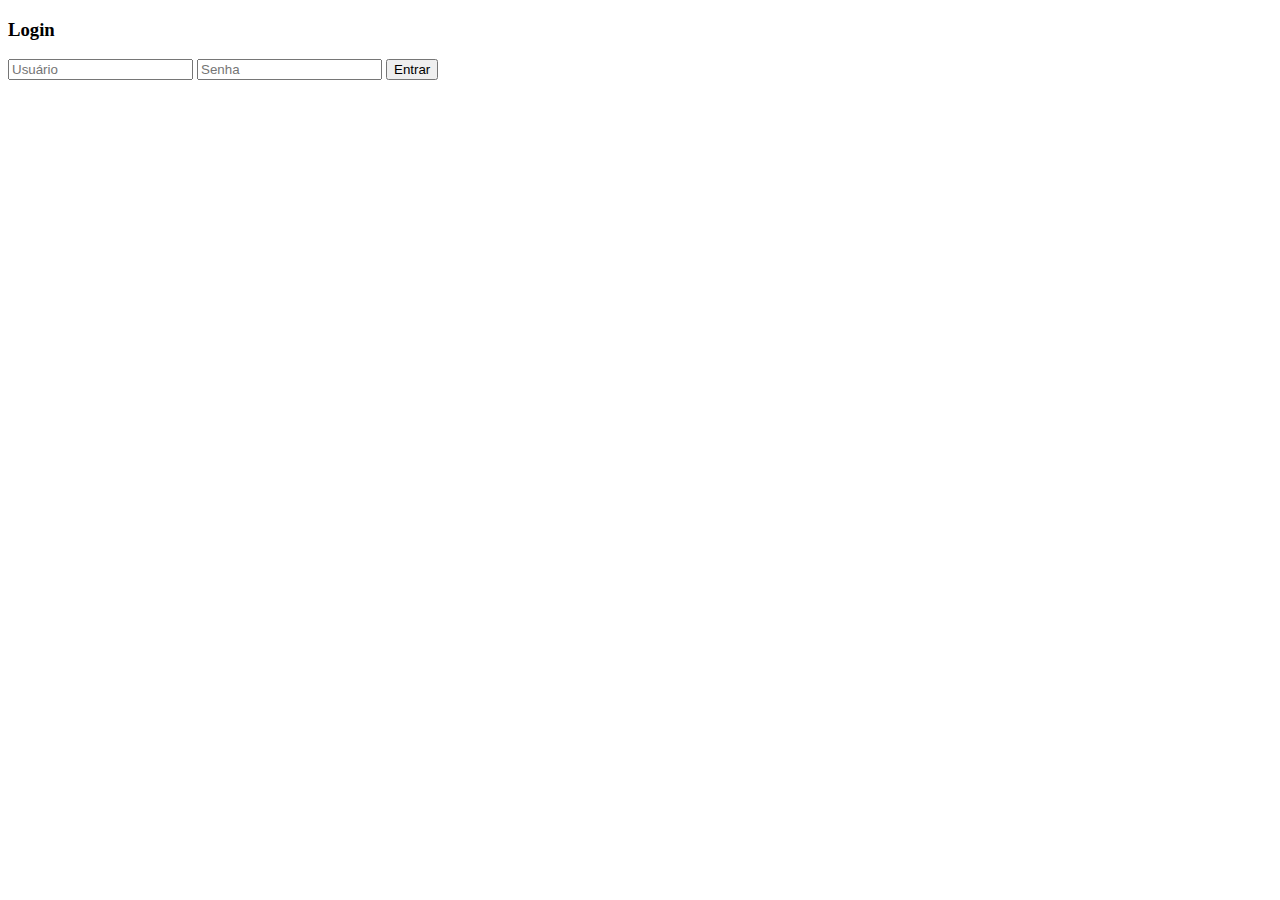
==== index.html @ 198ccaf3 "Subindo tela de login" ====
<!DOCTYPE html>
<html>
  <head>
    <meta charset="UTF-8">
    <meta name="viewport" content="width=device-width, initial-scale=1.0">
    <link rel="stylesheet" href="style.css">
    <title>Login</title>
    <style>
    </style>
  </head>
  <body>
    <form>
      <h3>Login</h3>
      <input type="text" placeholder="Usuário" required />
      <input type="password" placeholder="Senha" required />
      <button type="submit">Entrar</button>
    </form>
  </body>
</html>
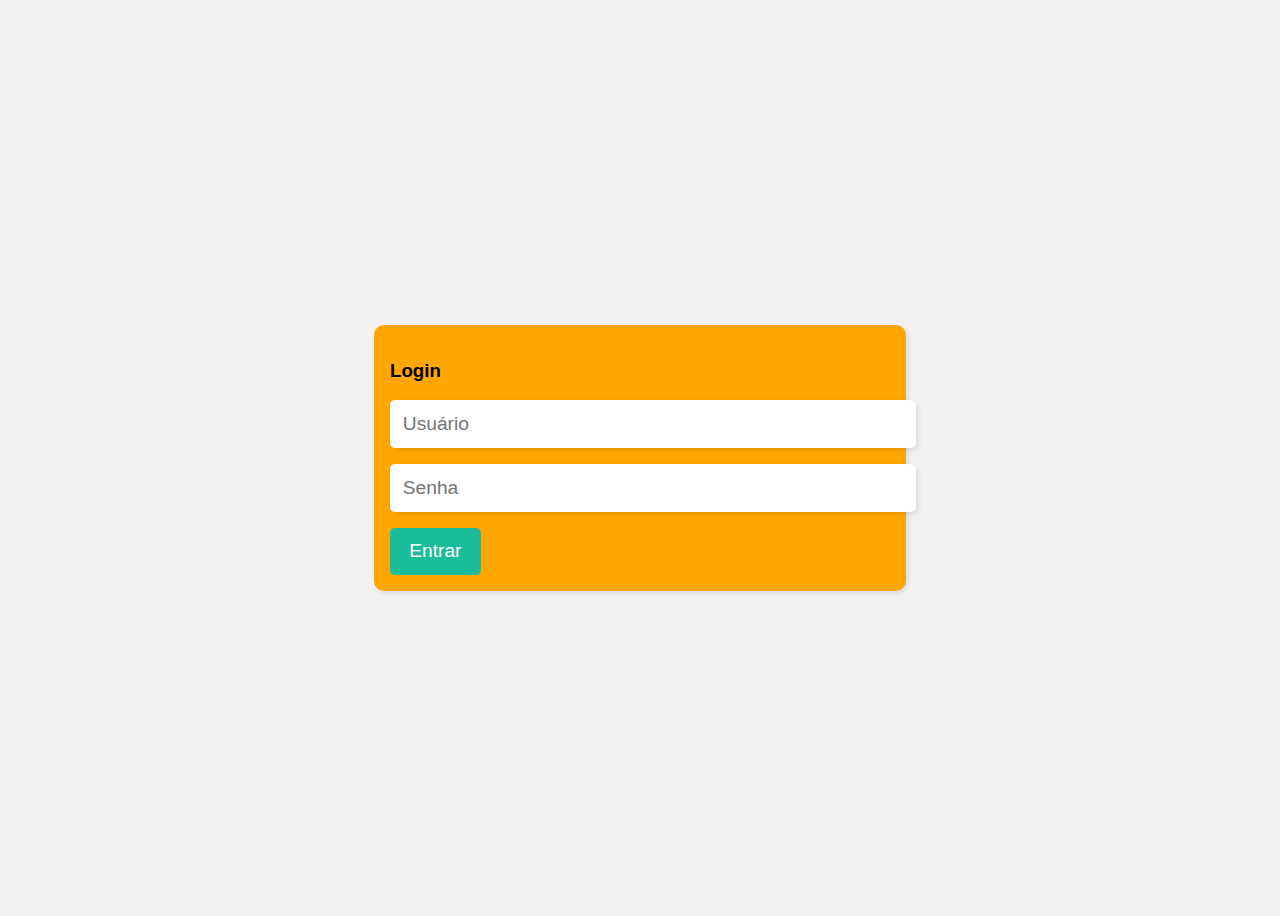
==== commit ad117ded: "Melhorando" ====
--- a/index.html
+++ b/index.html
@@ -5,8 +5,7 @@
     <meta name="viewport" content="width=device-width, initial-scale=1.0">
     <link rel="stylesheet" href="style.css">
     <title>Login</title>
-    <style>
-    </style>
+   
   </head>
   <body>
     <form>
--- a/style.css
+++ b/style.css
@@ -0,0 +1,49 @@
+ /* Estilização geral */
+ body {
+    background-color: #f2f2f2;
+    font-family: Arial, sans-serif;
+    display: flex;
+    justify-content: center;
+    align-items: center;
+    height: 100vh;
+  }
+
+  /* Estilização do formulário */
+  form {
+    background-color: #ffa600;
+    padding: 1rem;
+    border-radius: 10px;
+    box-shadow: 2px 2px 5px rgba(0, 0, 0, 0.1);
+    width: 500px;
+    max-width: 100%;
+  }
+
+  /* Estilização dos inputs */
+  input[type="text"],
+  input[type="password"] {
+    padding: 0.8rem;
+    margin-bottom: 1rem;
+    width: 100%;
+    border: none;
+    border-radius: 5px;
+    font-size: 1.2rem;
+    box-shadow: 2px 2px 5px rgba(0, 0, 0, 0.1);
+  }
+
+  /* Estilização do botão de login */
+  button[type="submit"] {
+    background-color: #1abc9c;
+    color: white;
+    padding: 0.8rem 1.2rem;
+    border: none;
+    border-radius: 5px;
+    font-size: 1.2rem;
+    cursor: pointer;
+  }
+
+  /* Media query para dispositivos móveis */
+  @media (max-width: 500px) {
+    form {
+      width: 90%;
+    }
+  }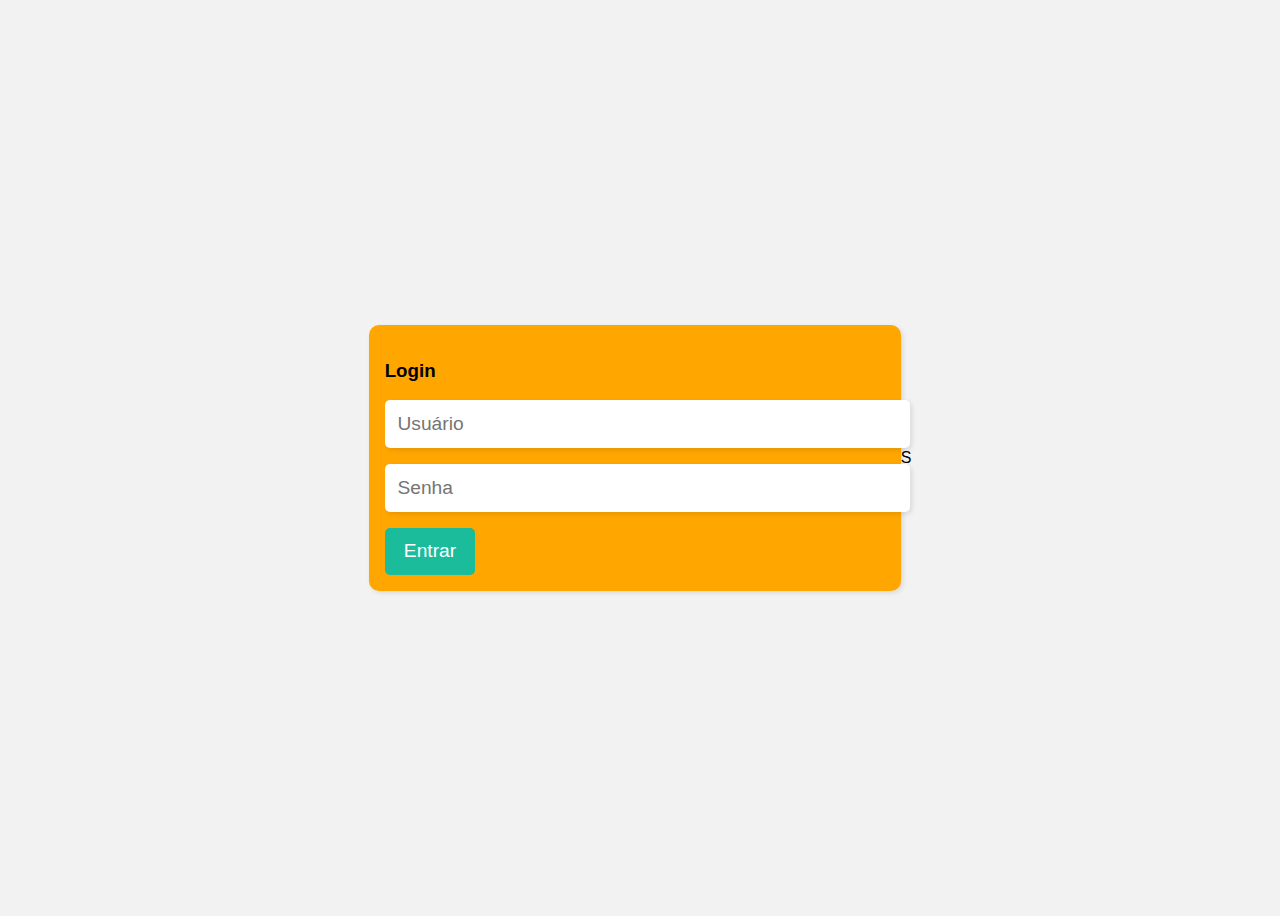
==== commit aff35fe5: "Aplicando a lógica de login" ====
--- a/index.html
+++ b/index.html
@@ -5,14 +5,14 @@
     <meta name="viewport" content="width=device-width, initial-scale=1.0">
     <link rel="stylesheet" href="style.css">
     <title>Login</title>
-   
   </head>
   <body>
     <form>
       <h3>Login</h3>
-      <input type="text" placeholder="Usuário" required />
-      <input type="password" placeholder="Senha" required />
-      <button type="submit">Entrar</button>
+      <input type="text" placeholder="Usuário" id="username" required />
+      <input type="password" placeholder="Senha" id="password" required />
+      <button type="submit" id="submit">Entrar</button>
     </form>
+    <script src="script.js"></script>S
   </body>
-</html>
+</html>--- a/style.css
+++ b/style.css
@@ -1,5 +1,5 @@
- /* Estilização geral */
- body {
+  /* Estilização geral */
+  body {
     background-color: #f2f2f2;
     font-family: Arial, sans-serif;
     display: flex;
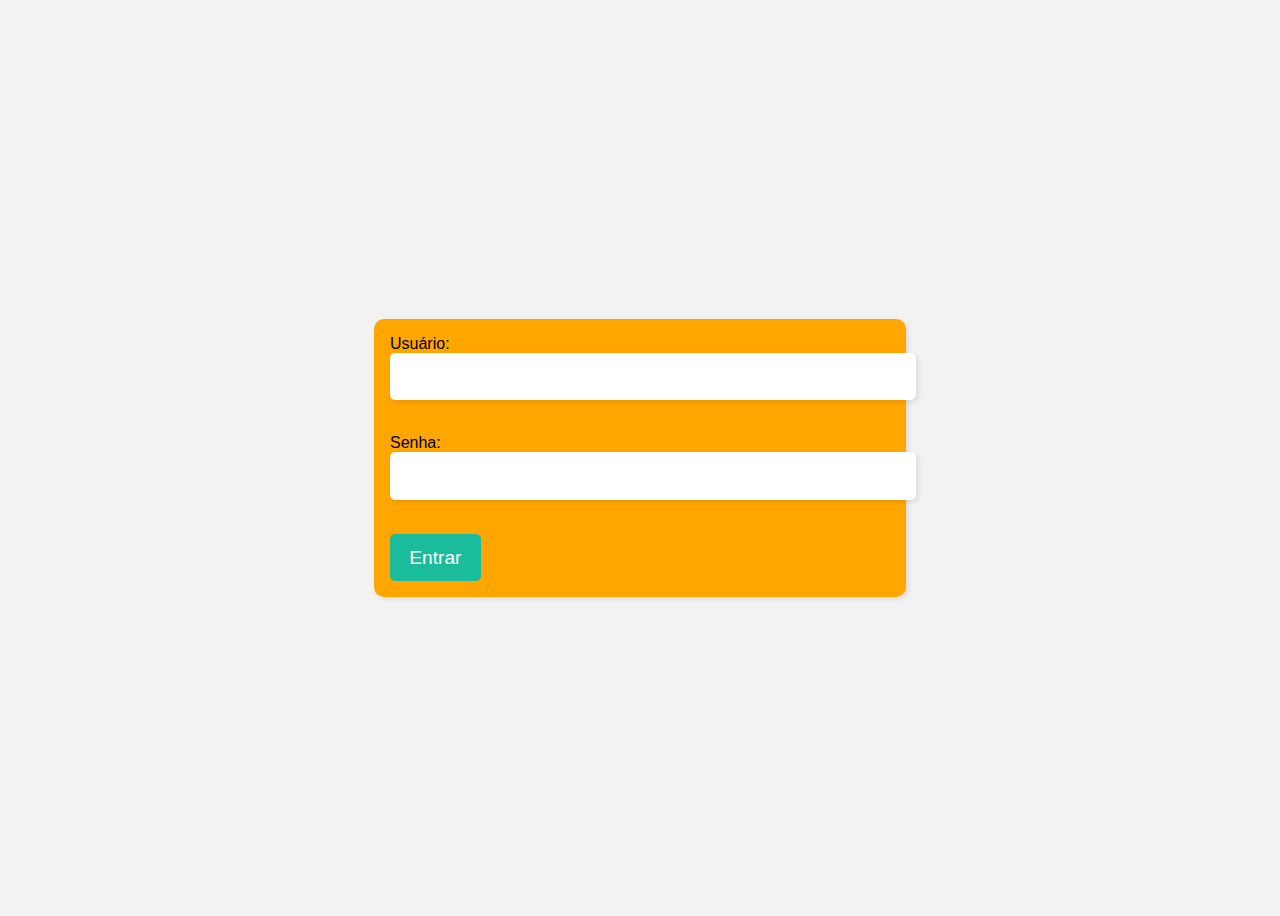
==== commit 0cce1523: "Interligando as paginas" ====
--- a/index.html
+++ b/index.html
@@ -2,17 +2,24 @@
 <html>
   <head>
     <meta charset="UTF-8">
-    <meta name="viewport" content="width=device-width, initial-scale=1.0">
     <link rel="stylesheet" href="style.css">
     <title>Login</title>
+  
   </head>
   <body>
-    <form>
-      <h3>Login</h3>
-      <input type="text" placeholder="Usuário" id="username" required />
-      <input type="password" placeholder="Senha" id="password" required />
-      <button type="submit" id="submit">Entrar</button>
+    <form id="form-login">
+      <label>
+        Usuário:
+        <input type="text" id="usuario">
+      </label>
+      <br><br>
+      <label>
+        Senha:
+        <input type="password" id="senha">
+      </label>
+      <br><br>
+      <button type="submit" id="entrar">Entrar</button>
     </form>
-    <script src="script.js"></script>S
+    <script src="script.js"></script>
   </body>
 </html>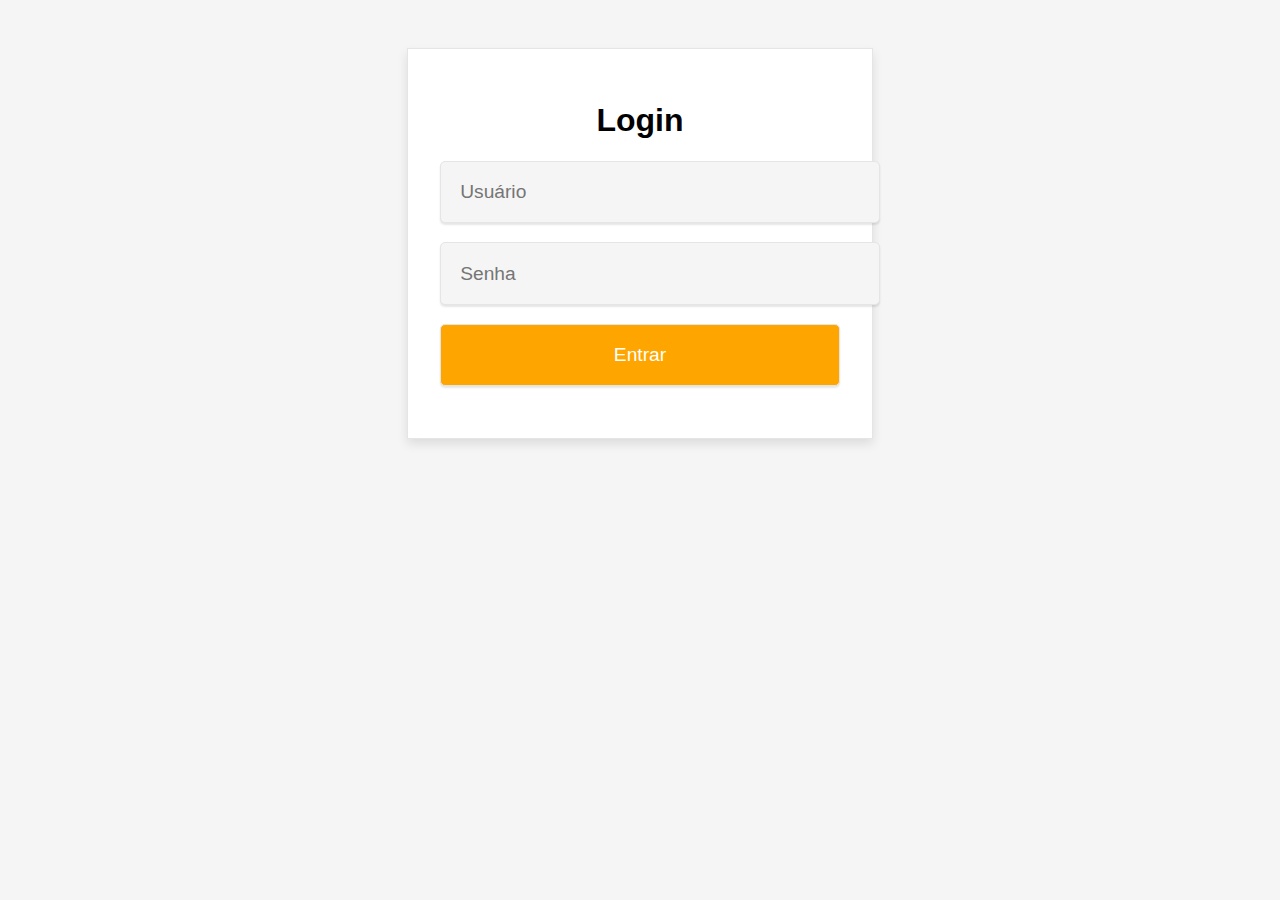
==== commit 3780dd25: "Melhorando a aparencia" ====
--- a/index.html
+++ b/index.html
@@ -2,24 +2,17 @@
 <html>
   <head>
     <meta charset="UTF-8">
-    <link rel="stylesheet" href="style.css">
+    <meta name="viewport" content="width=device-width, initial-scale=1.0">
+    <link rel="stylesheet" type="text/css" href="style.css">
     <title>Login</title>
-  
   </head>
   <body>
     <form id="form-login">
-      <label>
-        Usuário:
-        <input type="text" id="usuario">
-      </label>
-      <br><br>
-      <label>
-        Senha:
-        <input type="password" id="senha">
-      </label>
-      <br><br>
-      <button type="submit" id="entrar">Entrar</button>
+      <h1>Login</h1>
+      <input type="text" id="usuario" placeholder="Usuário">
+      <input type="password" id="senha" placeholder="Senha">
+      <input type="submit" value="Entrar">
     </form>
-    <script src="script.js"></script>
+<script src="script.js"></script>
   </body>
 </html>--- a/style.css
+++ b/style.css
@@ -1,49 +1,37 @@
-  /* Estilização geral */
-  body {
-    background-color: #f2f2f2;
-    font-family: Arial, sans-serif;
-    display: flex;
-    justify-content: center;
-    align-items: center;
-    height: 100vh;
-  }
+body {
+  background-color: #f5f5f5;
+  font-family: Arial, sans-serif;
+}
 
-  /* Estilização do formulário */
-  form {
-    background-color: #ffa600;
-    padding: 1rem;
-    border-radius: 10px;
-    box-shadow: 2px 2px 5px rgba(0, 0, 0, 0.1);
-    width: 500px;
-    max-width: 100%;
-  }
+form {
+  background-color: white;
+  border: 1px solid #e5e5e5;
+  box-shadow: 0 5px 10px rgba(0, 0, 0, 0.1);
+  margin: 3em auto;
+  padding: 2em;
+  width: 400px;
+}
 
-  /* Estilização dos inputs */
-  input[type="text"],
-  input[type="password"] {
-    padding: 0.8rem;
-    margin-bottom: 1rem;
-    width: 100%;
-    border: none;
-    border-radius: 5px;
-    font-size: 1.2rem;
-    box-shadow: 2px 2px 5px rgba(0, 0, 0, 0.1);
-  }
+h1 {
+  text-align: center;
+}
 
-  /* Estilização do botão de login */
-  button[type="submit"] {
-    background-color: #1abc9c;
-    color: white;
-    padding: 0.8rem 1.2rem;
-    border: none;
-    border-radius: 5px;
-    font-size: 1.2rem;
-    cursor: pointer;
-  }
+input[type="text"],
+input[type="password"],
+input[type="submit"] {
+  background-color: #f5f5f5;
+  border: 1px solid #e5e5e5;
+  border-radius: 5px;
+  box-shadow: 0 2px 2px rgba(0, 0, 0, 0.1);
+  display: block;
+  font-size: 1.2em;
+  margin: 1em auto;
+  padding: 1em;
+  width: 100%;
+}
 
-  /* Media query para dispositivos móveis */
-  @media (max-width: 500px) {
-    form {
-      width: 90%;
-    }
-  }+input[type="submit"] {
+  background-color: #ffa500;
+  color: white;
+  cursor: pointer;
+}
